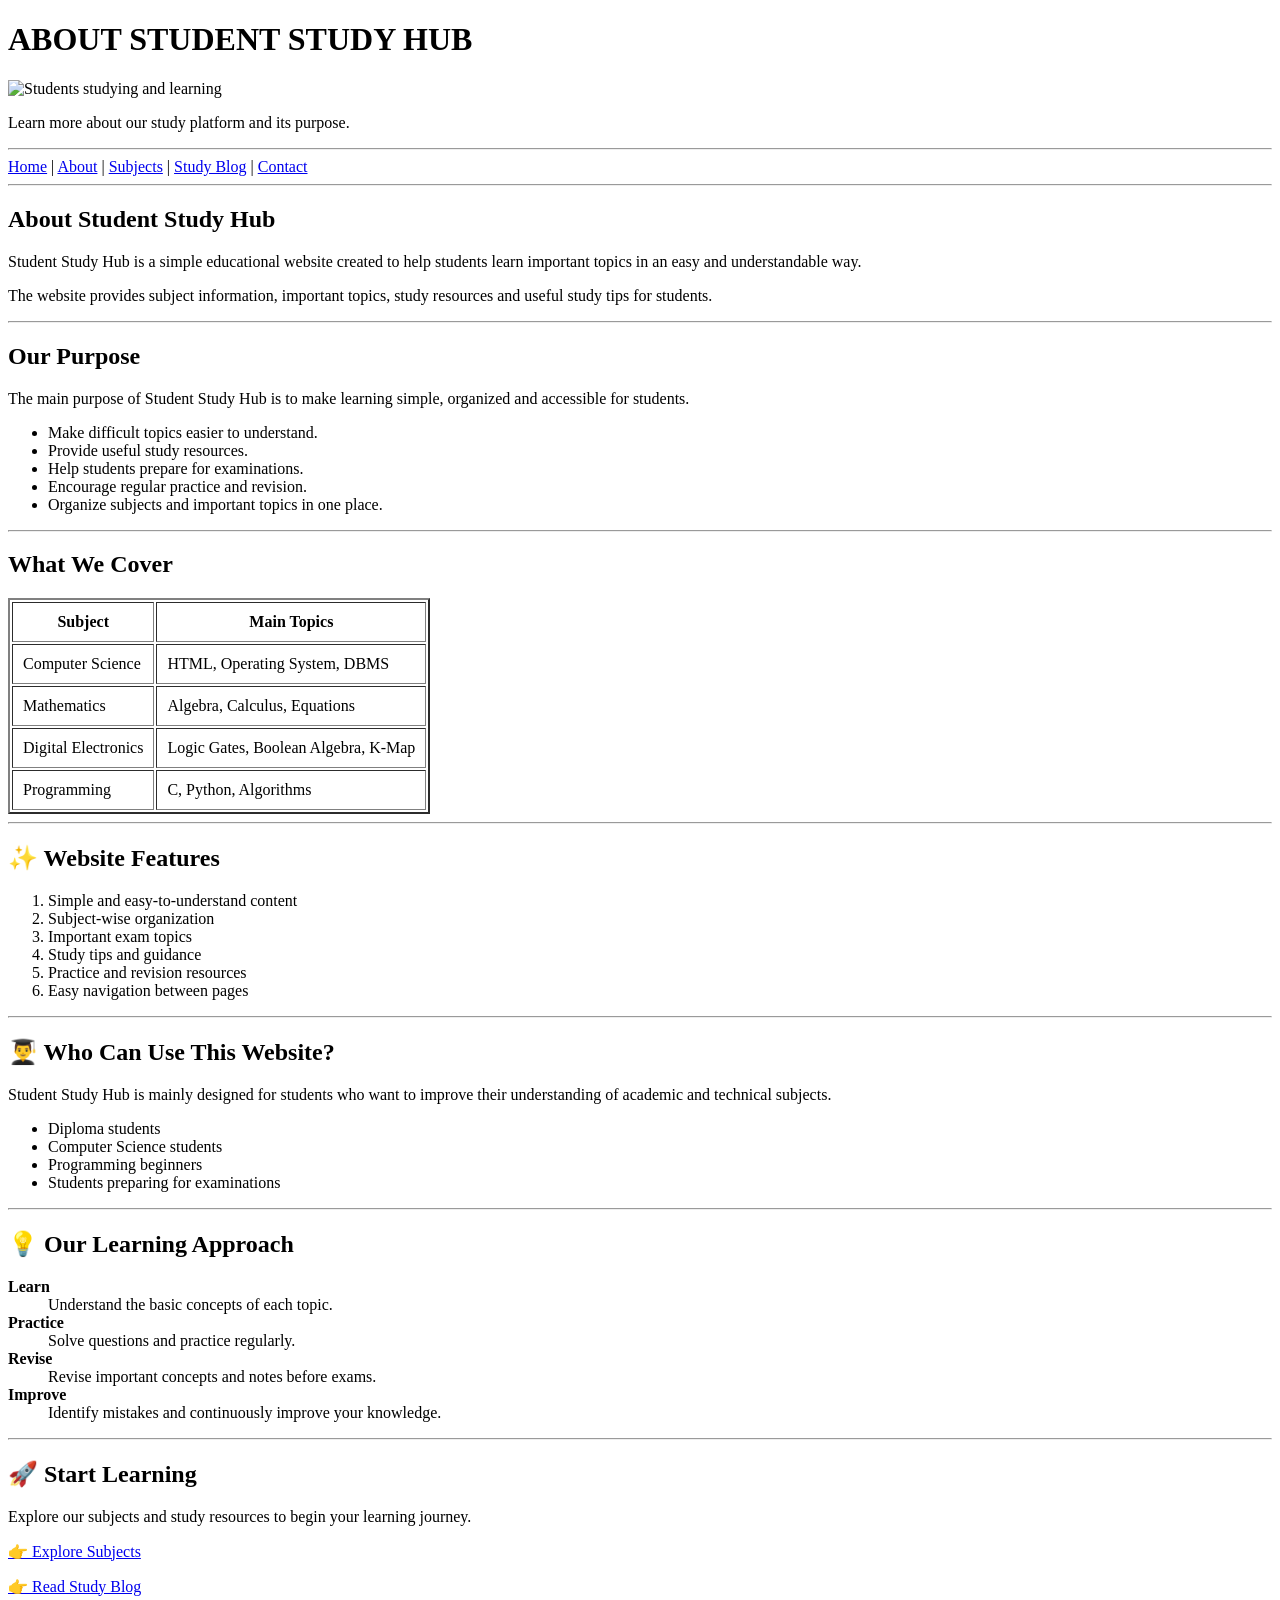
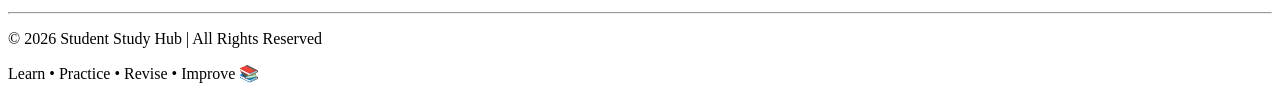
==== about.html @ 56888322 "Add files via upload" ====
<!DOCTYPE html>
<html lang="en">

<head>
    <meta charset="UTF-8">
    

    <title>Student Study Hub - About</title>
</head>

<body>

    
    <header>
        <h1> ABOUT STUDENT STUDY HUB</h1>

        <img src="image/about.png"
            alt="Students studying and learning"
            width="350"
            height="250">

        <p>
            Learn more about our study platform and its purpose.
        </p>
    </header>

    <hr>

    
    <nav>
        <a href="index.html">Home</a> |
        <a href="about.html">About</a> |
        <a href="subjects.html">Subjects</a> |
        <a href="study-blog.html">Study Blog</a> |
        <a href="contact.html">Contact</a>
    </nav>

    <hr>

    
    <main>

        
        <section>
            <h2> About Student Study Hub</h2>

            <p>
                Student Study Hub is a simple educational website
                created to help students learn important topics
                in an easy and understandable way.
            </p>

            <p>
                The website provides subject information,
                important topics, study resources and useful
                study tips for students.
            </p>
        </section>

        <hr>

        
        <section>
            <h2> Our Purpose</h2>

            <p>
                The main purpose of Student Study Hub is to make
                learning simple, organized and accessible for
                students.
            </p>

            <ul>
                <li>Make difficult topics easier to understand.</li>
                <li>Provide useful study resources.</li>
                <li>Help students prepare for examinations.</li>
                <li>Encourage regular practice and revision.</li>
                <li>Organize subjects and important topics in one place.</li>
            </ul>
        </section>

        <hr>

        
        <section>
            <h2> What We Cover</h2>

            <table border="2" cellpadding="10">

                <tr>
                    <th>Subject</th>
                    <th>Main Topics</th>
                </tr>

                <tr>
                    <td>Computer Science</td>
                    <td>HTML, Operating System, DBMS</td>
                </tr>

                <tr>
                    <td>Mathematics</td>
                    <td>Algebra, Calculus, Equations</td>
                </tr>

                <tr>
                    <td>Digital Electronics</td>
                    <td>Logic Gates, Boolean Algebra, K-Map</td>
                </tr>

                <tr>
                    <td>Programming</td>
                    <td>C, Python, Algorithms</td>
                </tr>

            </table>
        </section>

        <hr>

        
        <section>
            <h2>✨ Website Features</h2>

            <ol>
                <li>Simple and easy-to-understand content</li>
                <li>Subject-wise organization</li>
                <li>Important exam topics</li>
                <li>Study tips and guidance</li>
                <li>Practice and revision resources</li>
                <li>Easy navigation between pages</li>
            </ol>
        </section>

        <hr>

    
        <section>
            <h2>👨‍🎓 Who Can Use This Website?</h2>

            <p>
                Student Study Hub is mainly designed for students
                who want to improve their understanding of academic
                and technical subjects.
            </p>

            <ul>
                <li>Diploma students</li>
                <li>Computer Science students</li>
                <li>Programming beginners</li>
                <li>Students preparing for examinations</li>
            </ul>
        </section>

        <hr>

      
        <section>
            <h2>💡 Our Learning Approach</h2>

            <dl>

                <dt><strong>Learn</strong></dt>
                <dd>
                    Understand the basic concepts of each topic.
                </dd>

                <dt><strong>Practice</strong></dt>
                <dd>
                    Solve questions and practice regularly.
                </dd>

                <dt><strong>Revise</strong></dt>
                <dd>
                    Revise important concepts and notes before exams.
                </dd>

                <dt><strong>Improve</strong></dt>
                <dd>
                    Identify mistakes and continuously improve your knowledge.
                </dd>

            </dl>
        </section>

        <hr>

        
        <section>
            <h2>🚀 Start Learning</h2>

            <p>
                Explore our subjects and study resources to
                begin your learning journey.
            </p>

            <p>
                <a href="subjects.html">
                    👉 Explore Subjects
                </a>
            </p>

            <p>
                <a href="study-blog.html">
                    👉 Read Study Blog
                </a>
            </p>
        </section>

    </main>

    <hr>

    
    <footer>
        <p>
            &copy; 2026 Student Study Hub | All Rights Reserved
        </p>

        <p>
            Learn • Practice • Revise • Improve 📚
        </p>
    </footer>

</body>

</html>
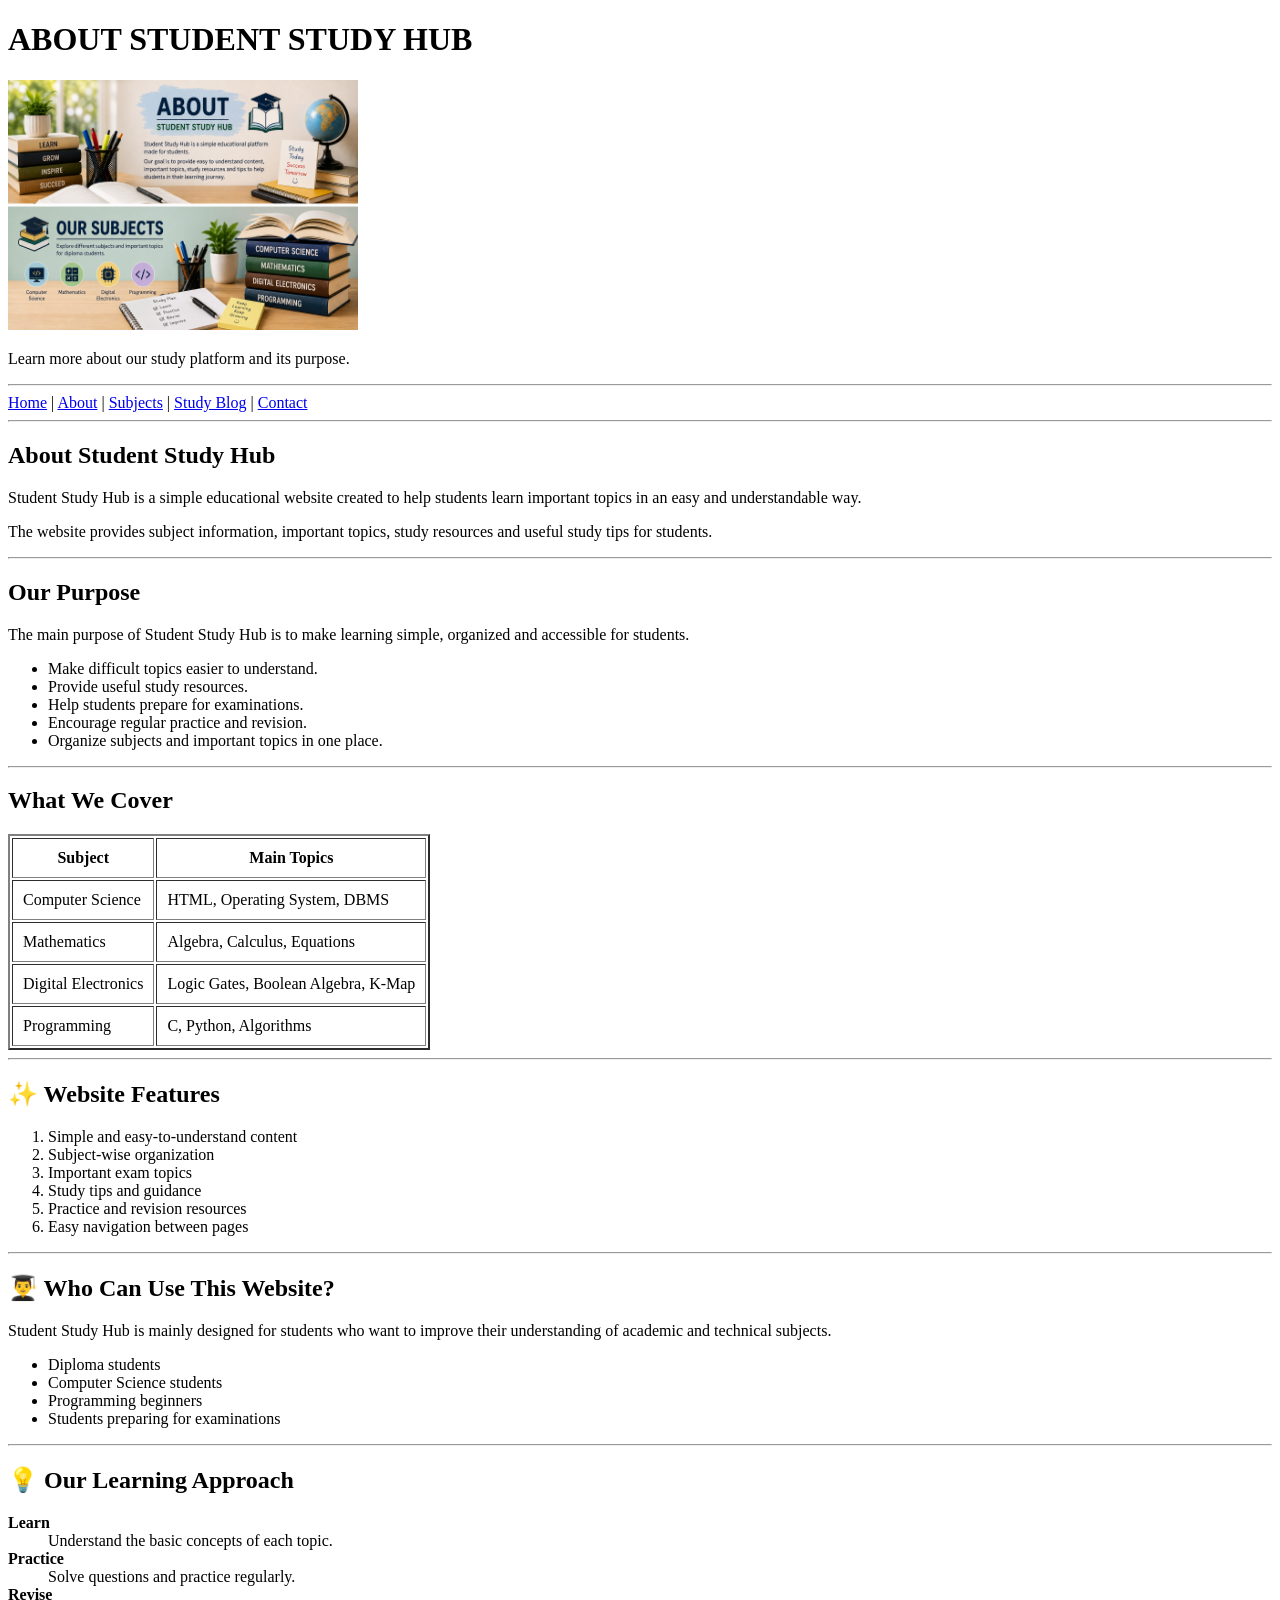
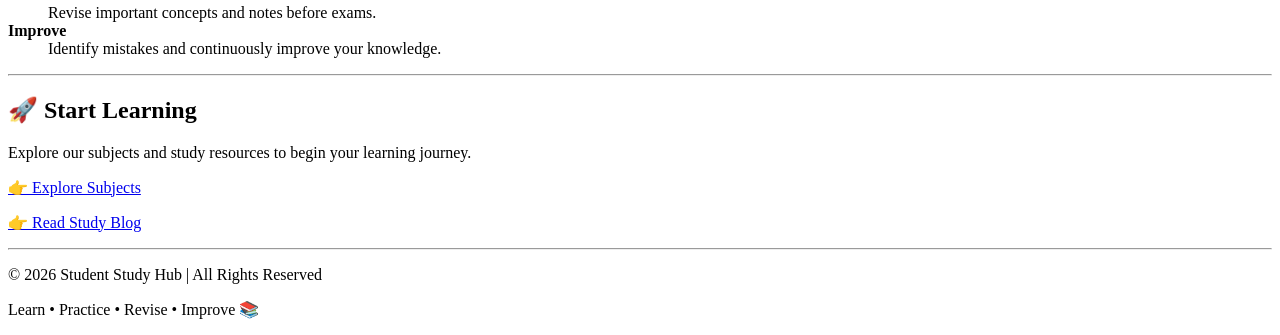
==== commit 71e1ed59: "Update image source in about.html" ====
--- a/about.html
+++ b/about.html
@@ -14,7 +14,7 @@
     <header>
         <h1> ABOUT STUDENT STUDY HUB</h1>
 
-        <img src="image/about.png"
+        <img src="about.png"
             alt="Students studying and learning"
             width="350"
             height="250">
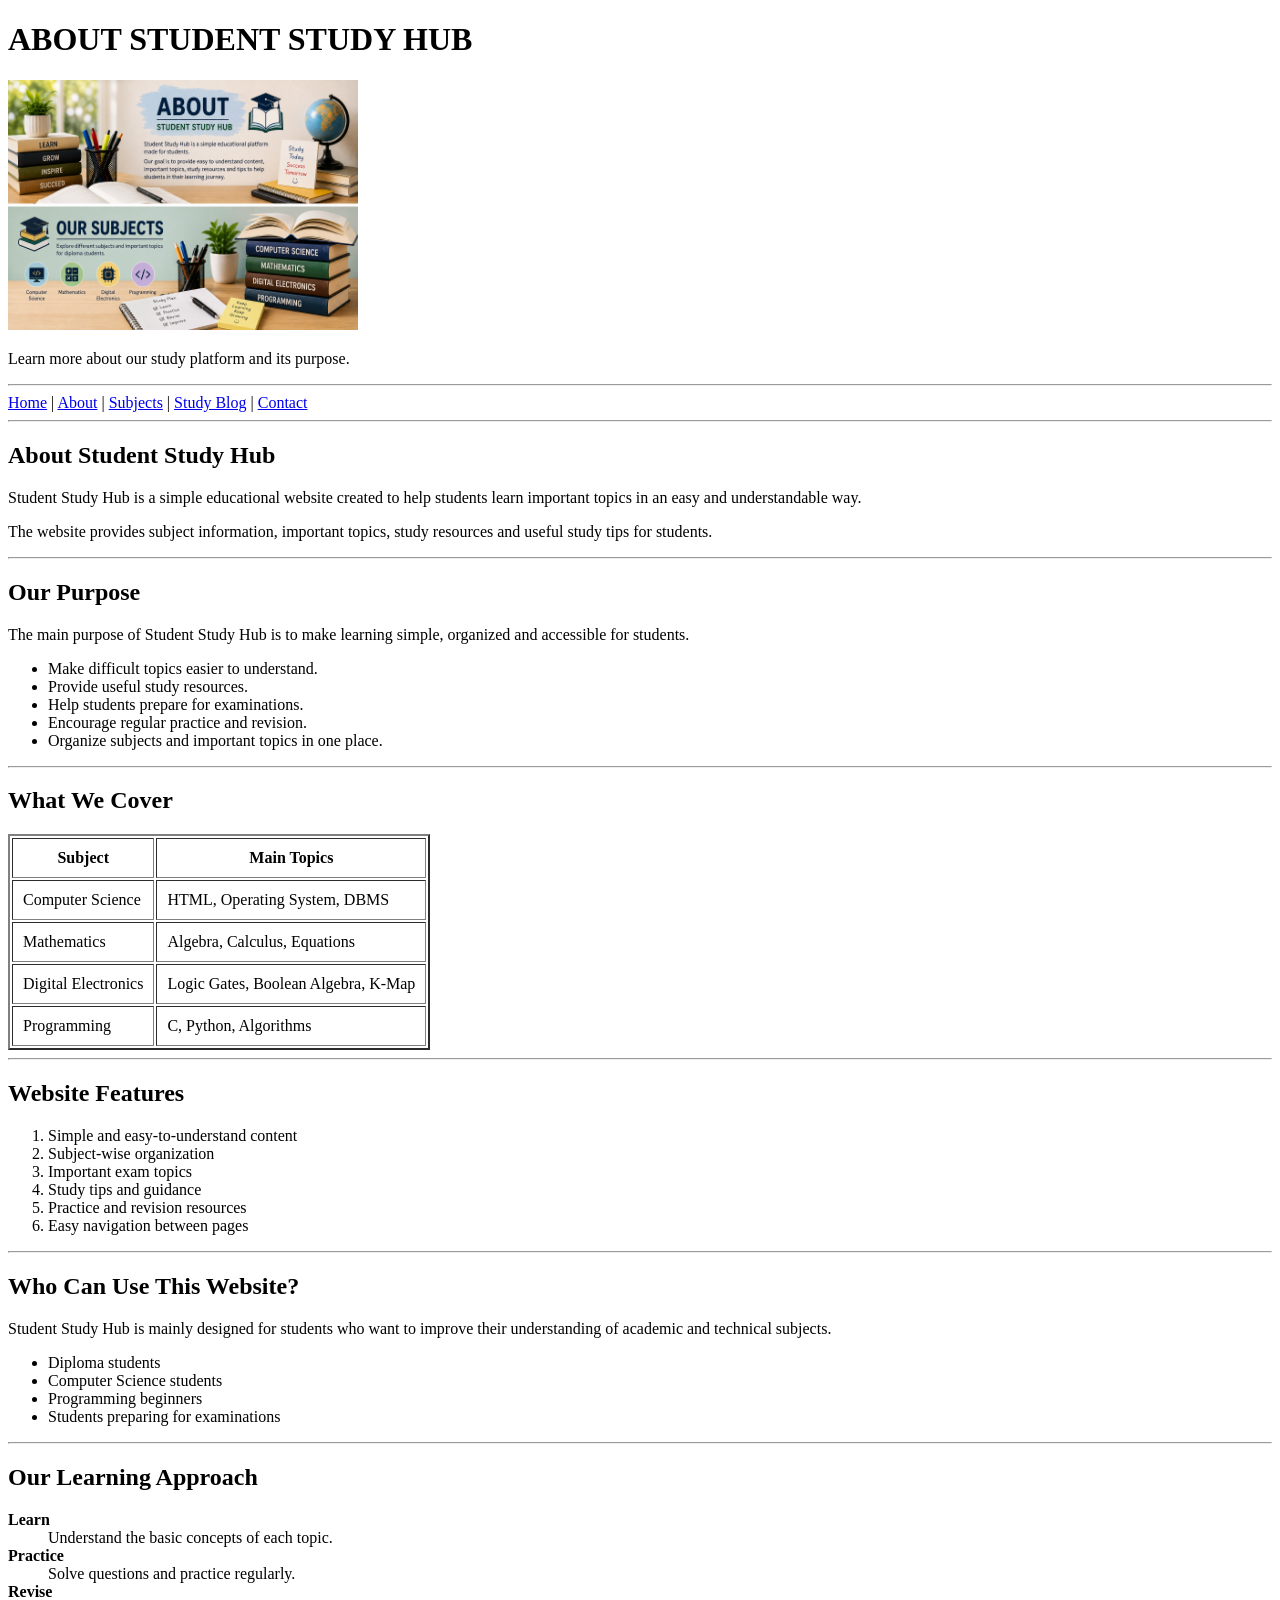
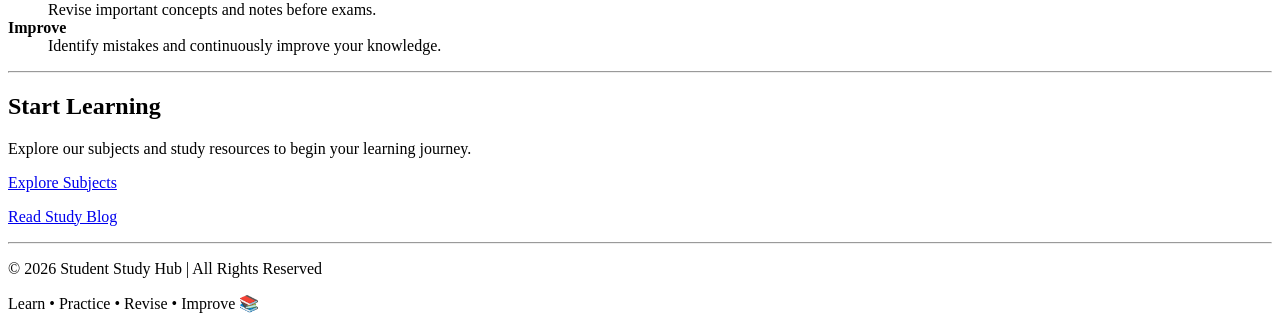
==== commit 46c549a6: "Update about.html" ====
--- a/about.html
+++ b/about.html
@@ -118,7 +118,7 @@
 
         
         <section>
-            <h2>✨ Website Features</h2>
+            <h2> Website Features</h2>
 
             <ol>
                 <li>Simple and easy-to-understand content</li>
@@ -134,7 +134,7 @@
 
     
         <section>
-            <h2>👨‍🎓 Who Can Use This Website?</h2>
+            <h2> Who Can Use This Website?</h2>
 
             <p>
                 Student Study Hub is mainly designed for students
@@ -154,7 +154,7 @@
 
       
         <section>
-            <h2>💡 Our Learning Approach</h2>
+            <h2> Our Learning Approach</h2>
 
             <dl>
 
@@ -185,7 +185,7 @@
 
         
         <section>
-            <h2>🚀 Start Learning</h2>
+            <h2> Start Learning</h2>
 
             <p>
                 Explore our subjects and study resources to
@@ -194,13 +194,13 @@
 
             <p>
                 <a href="subjects.html">
-                    👉 Explore Subjects
+                     Explore Subjects
                 </a>
             </p>
 
             <p>
                 <a href="study-blog.html">
-                    👉 Read Study Blog
+                    Read Study Blog
                 </a>
             </p>
         </section>
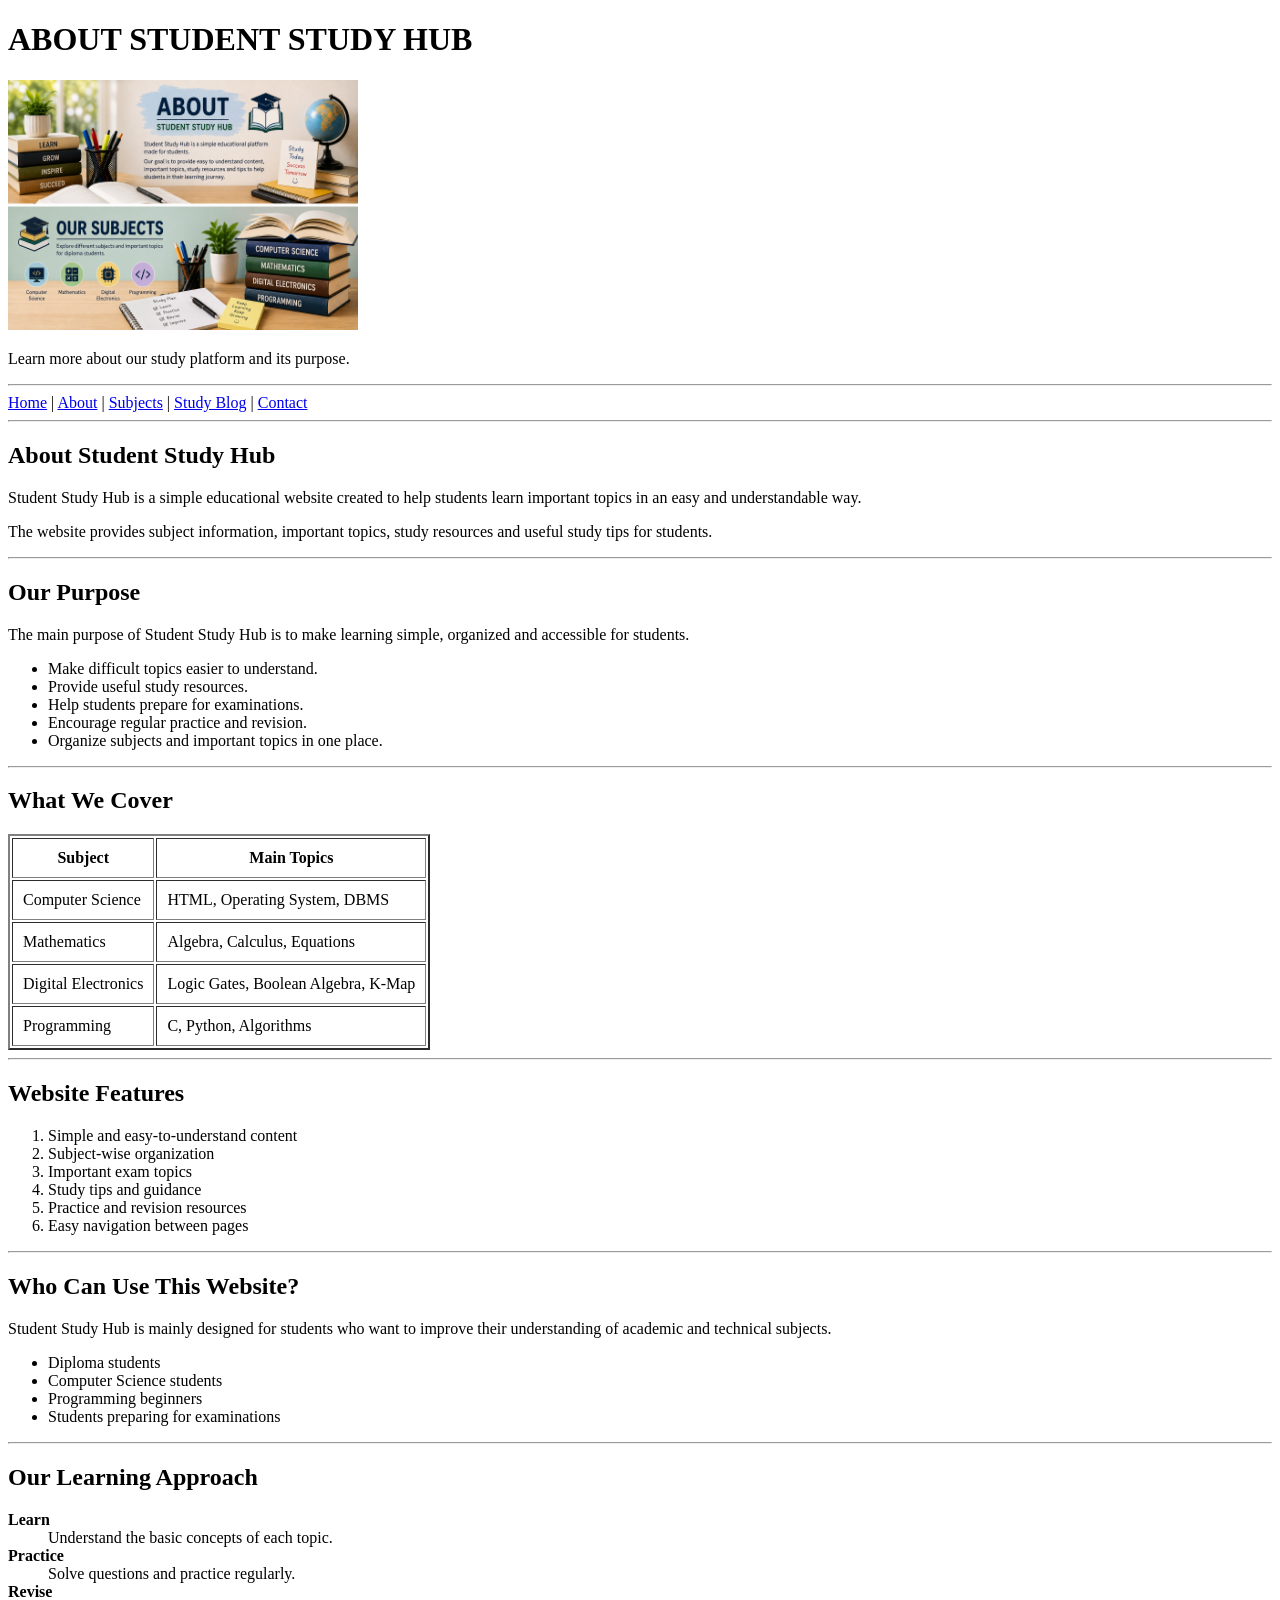
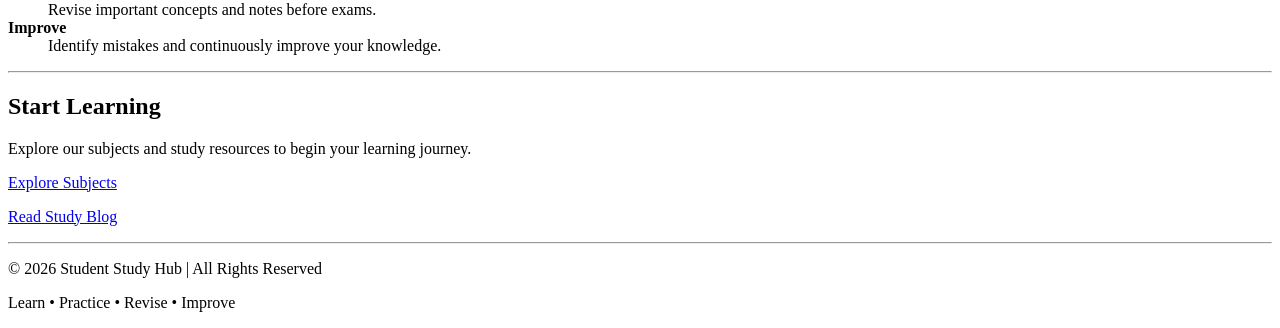
==== commit db0a9d88: "Update about.html" ====
--- a/about.html
+++ b/about.html
@@ -216,7 +216,7 @@
         </p>
 
         <p>
-            Learn • Practice • Revise • Improve 📚
+            Learn • Practice • Revise • Improve 
         </p>
     </footer>
 
